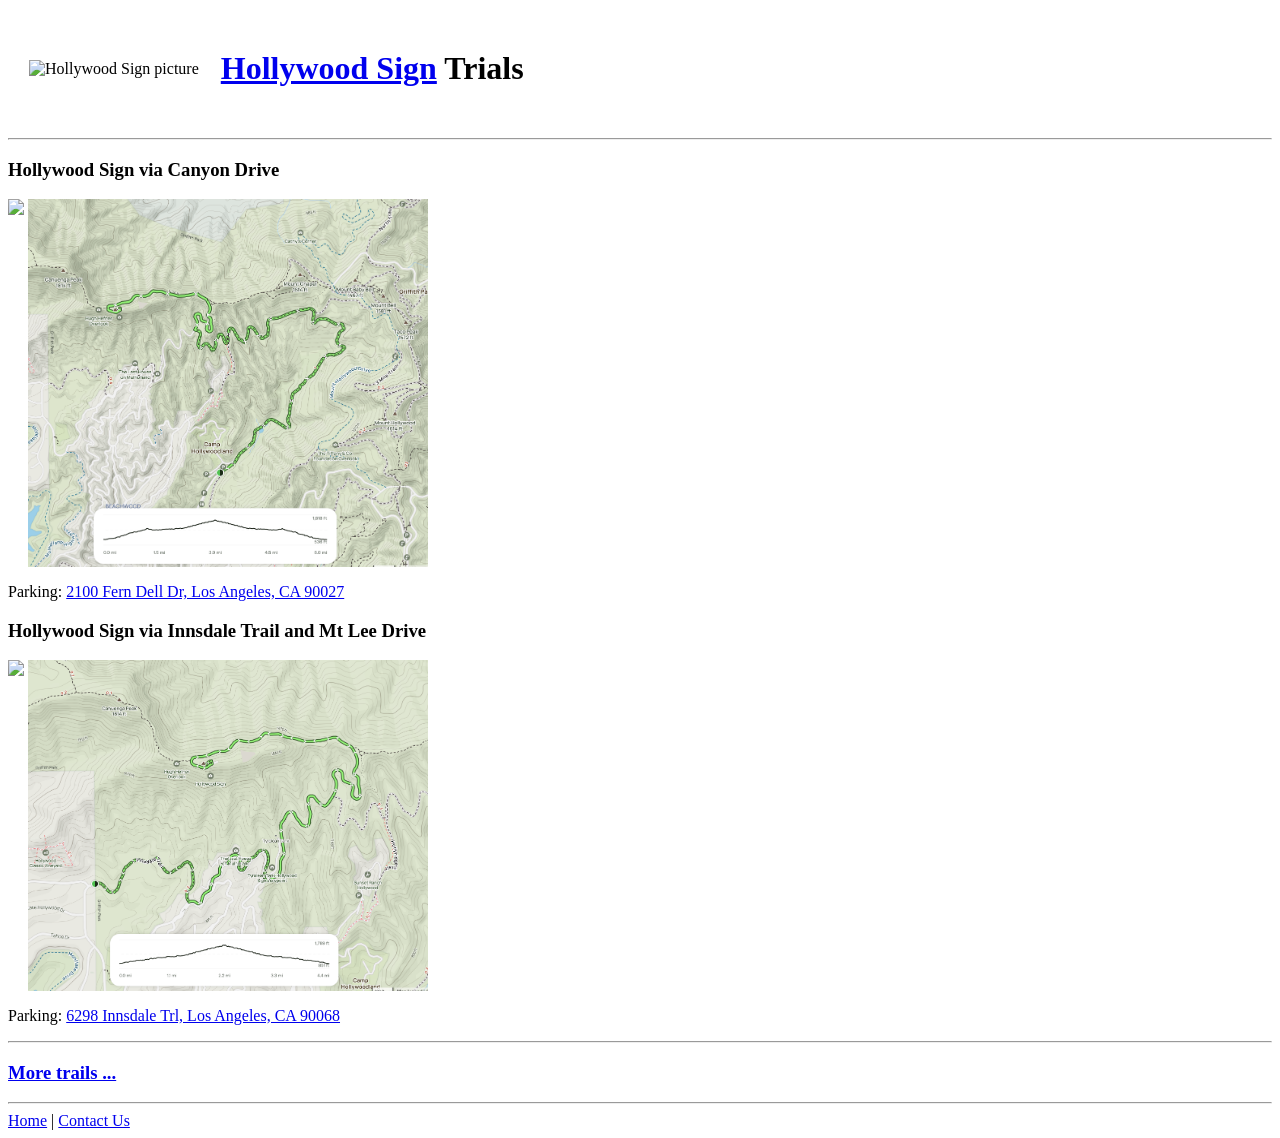
==== Hollywood_Sign/index.html @ d7f02bb0 "update" ====
<!DOCTYPE html>
<html lang="en" dir="ltr">
  <head>
    <meta charset="utf-8">
    <meta name="author" content="Kevin Chang">
    <meta name="description" content="KC Family Journey Site">
    <link rel="stylesheet" href="..\styles.css">
    <title>&#127805 KC Family Journey</title>
  </head>
  <body>
    <table cellspacing="20">
      <tr>
        <td>
        <img src="./pics/Hollywood_Sign.png" alt="Hollywood Sign picture" style="width:200px">
        </td>
        <td>
          <h1><a href="https://www.hollywoodsign.org/">Hollywood Sign</a> Trials</h1>
          <p></p>
        </td>
      </tr>
    </table>
    <hr>
    <div>
      <h3>Hollywood Sign via Canyon Drive</h3>
      <p float="left">
        <img src="./pics/Hollywood Sign via Canyon Drive1.png" width="400"  align="top"/>
        <img src="./pics/Hollywood Sign via Canyon Drive2.png" width="400"  align="top"/>
      </p>
      <p>Parking: <a href="https://maps.app.goo.gl/2DNHzMn37Pcnp35H6">2100 Fern Dell Dr, Los Angeles, CA 90027</a></p>
      <h3>Hollywood Sign via Innsdale Trail and Mt Lee Drive</h3>
      <p float="left">
        <img src="./pics/Hollywood Sign via Innsdale Trail and Mt Lee Drive1.png" width="400"  align="top"/>
        <img src="./pics/Hollywood Sign via Innsdale Trail and Mt Lee Drive2.png" width="400"  align="top"/>
      </p>
      <p>Parking: <a href="https://maps.app.goo.gl/2gkxz24aeWZGU6CX7">6298 Innsdale Trl, Los Angeles, CA 90068</a></p>
    </div>
    <hr>
    <h3><a href="https://www.alltrails.com/parks/us/california/griffith-park">More trails ...</a></h3>
    <hr>
    <a href="..\index.html">Home</a> | <a href=".\contact-me.html">Contact Us</a>
  </body>
</html>
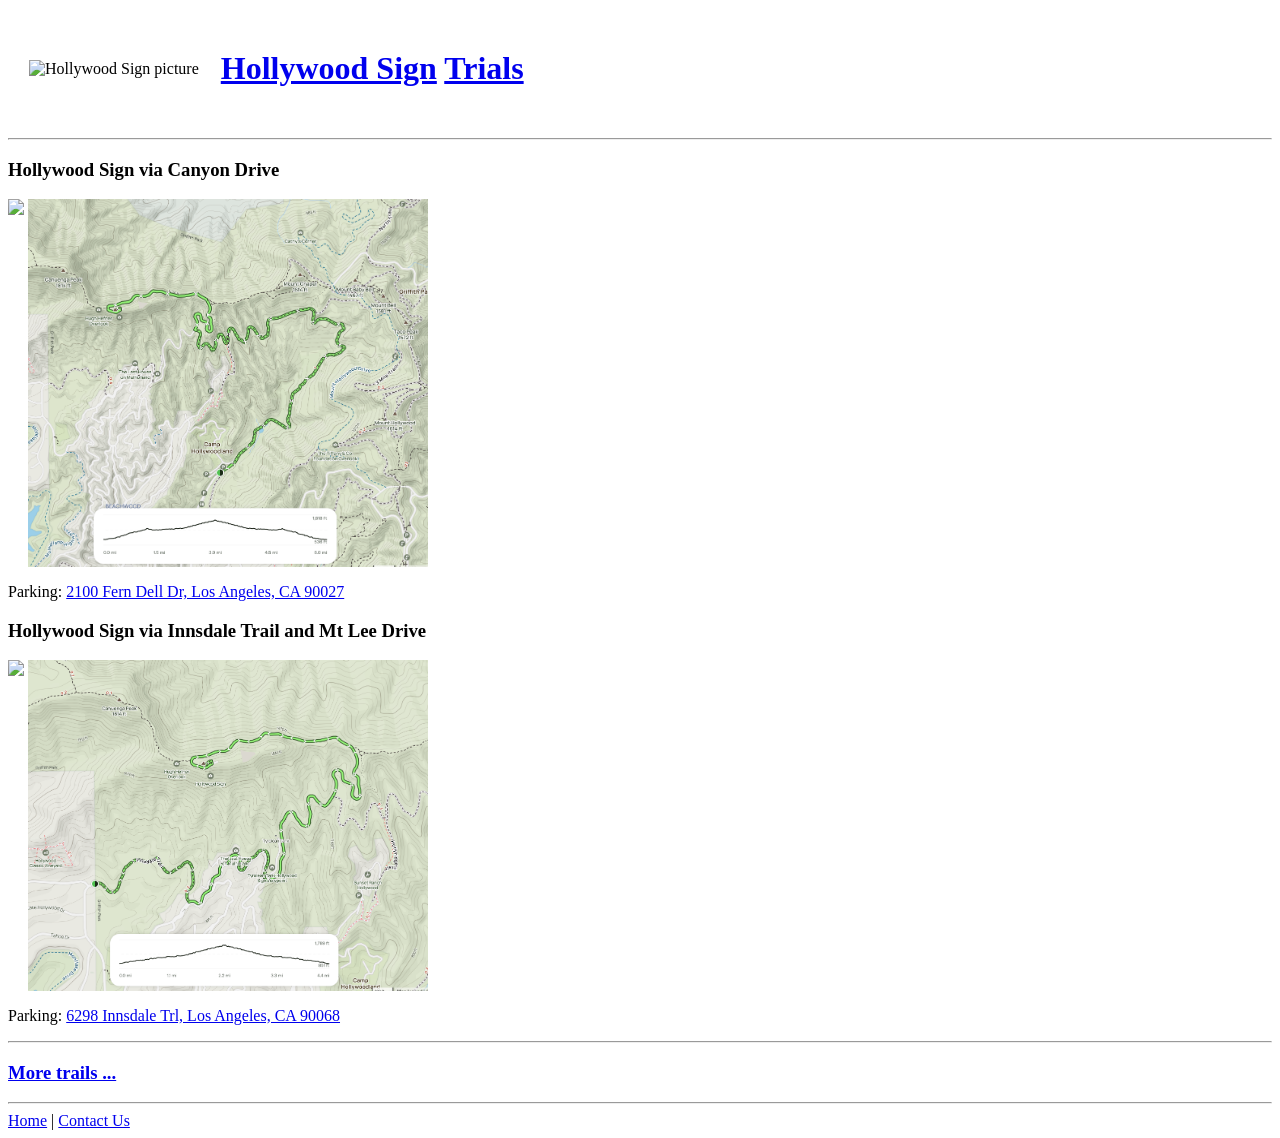
==== commit b53c533c: "update" ====
--- a/Hollywood_Sign/index.html
+++ b/Hollywood_Sign/index.html
@@ -14,7 +14,7 @@
         <img src="./pics/Hollywood_Sign.png" alt="Hollywood Sign picture" style="width:200px">
         </td>
         <td>
-          <h1><a href="https://www.hollywoodsign.org/">Hollywood Sign</a> Trials</h1>
+          <h1><a href="https://www.hollywoodsign.org/">Hollywood Sign</a> <a href="https://kcfamilyjourney.github.io/hollywood/">Trials</a></h1>
           <p></p>
         </td>
       </tr>
